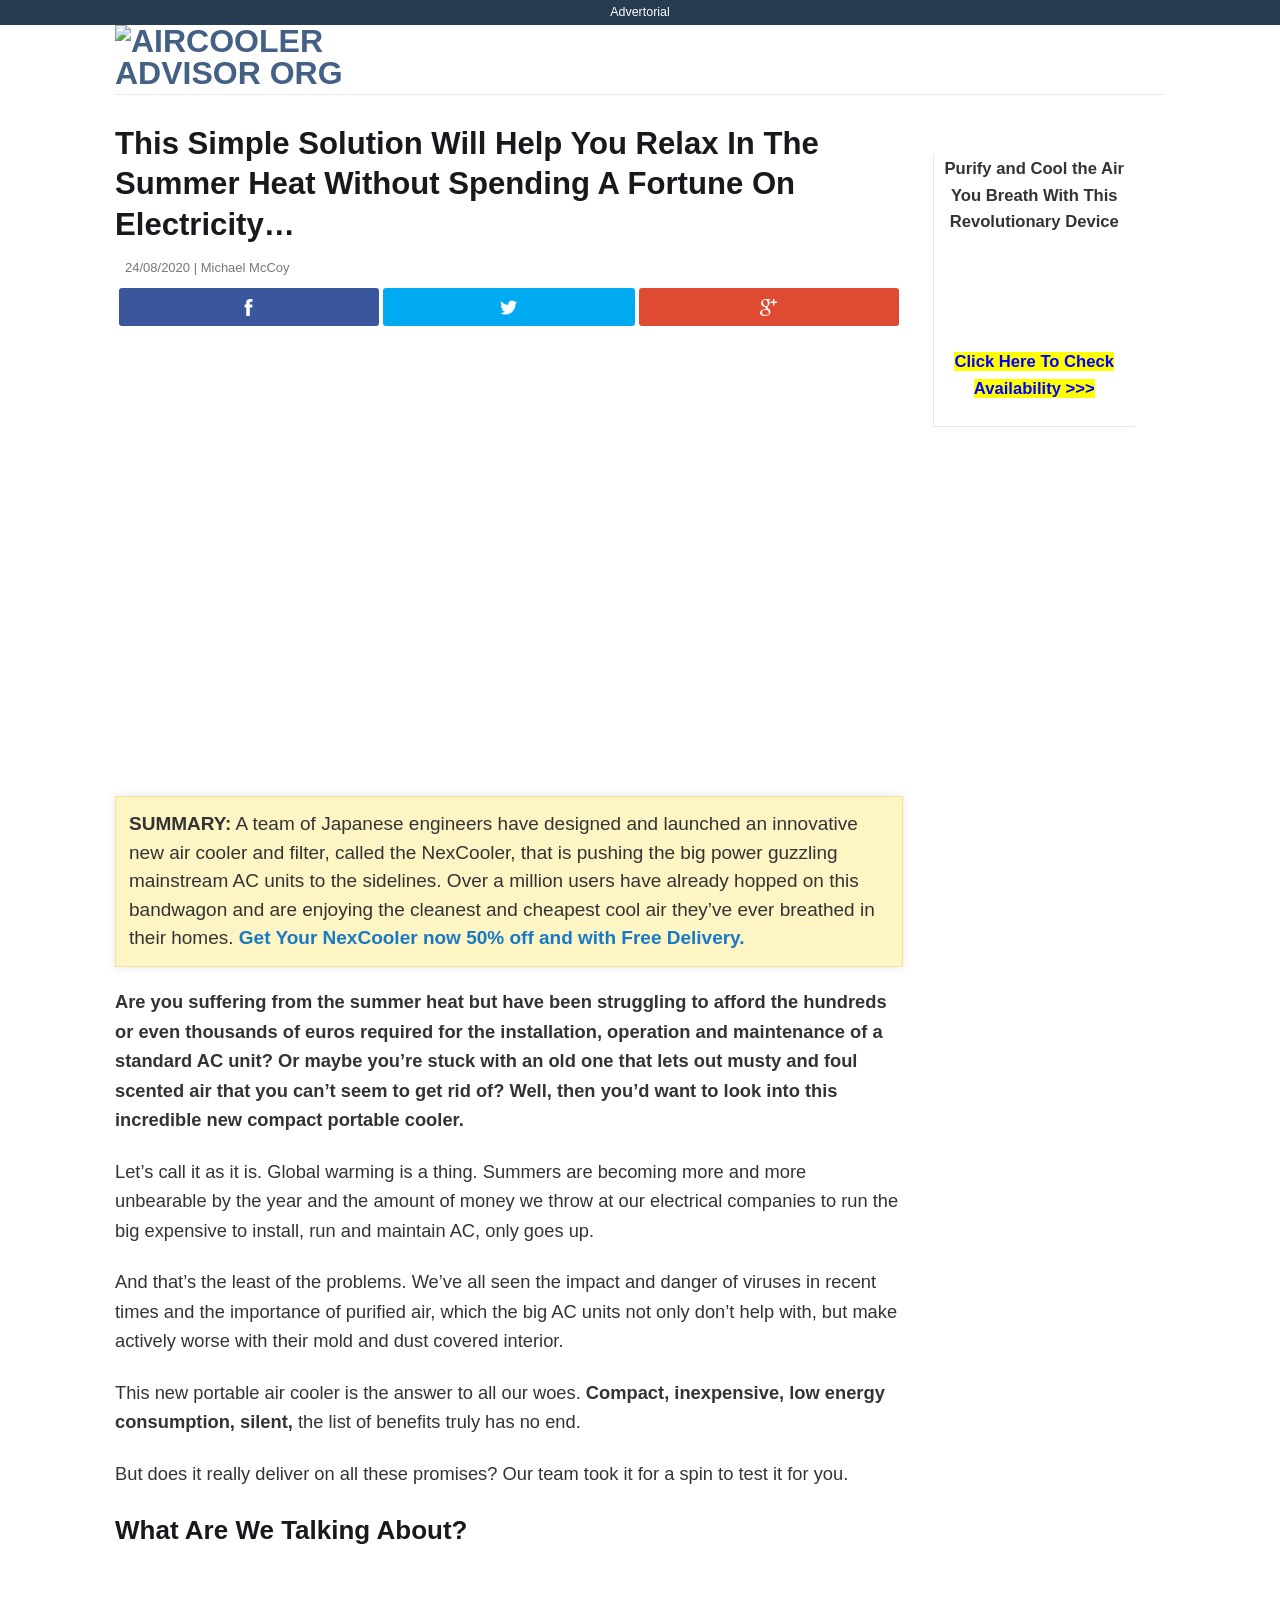
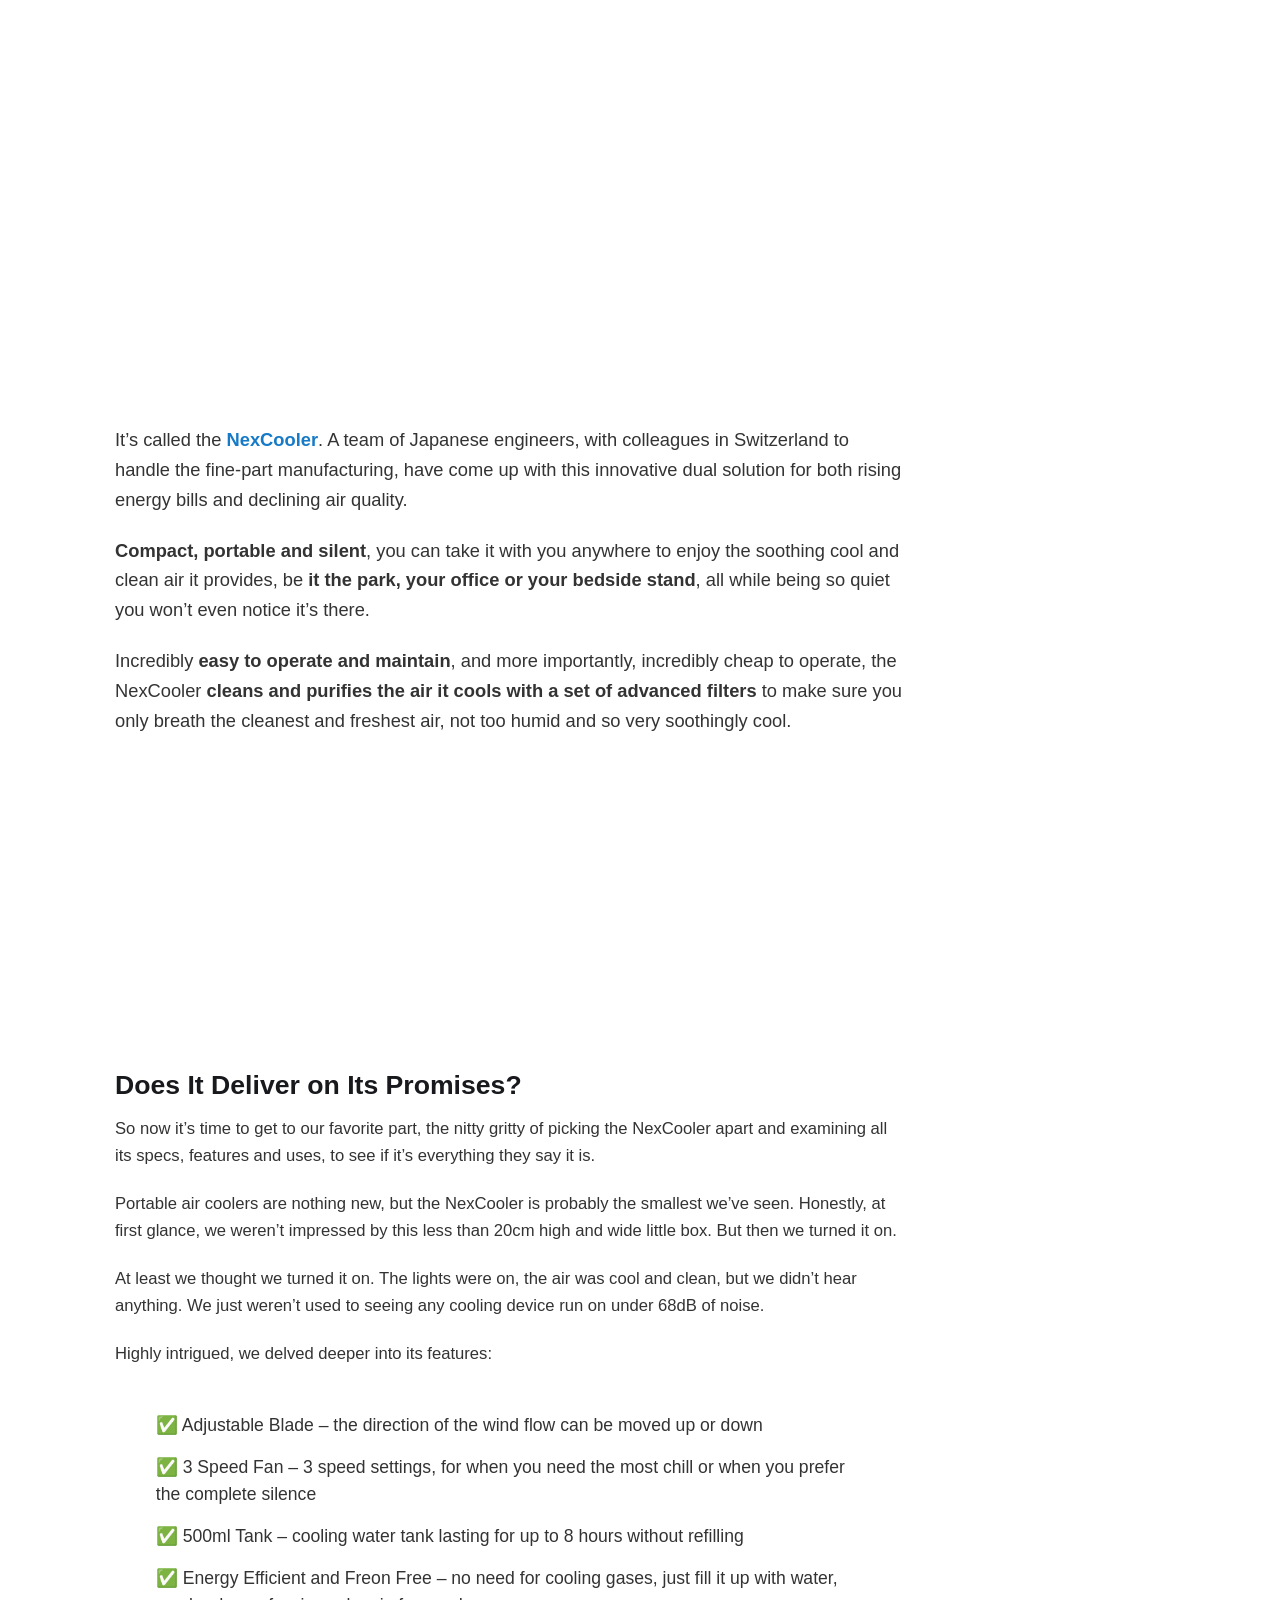
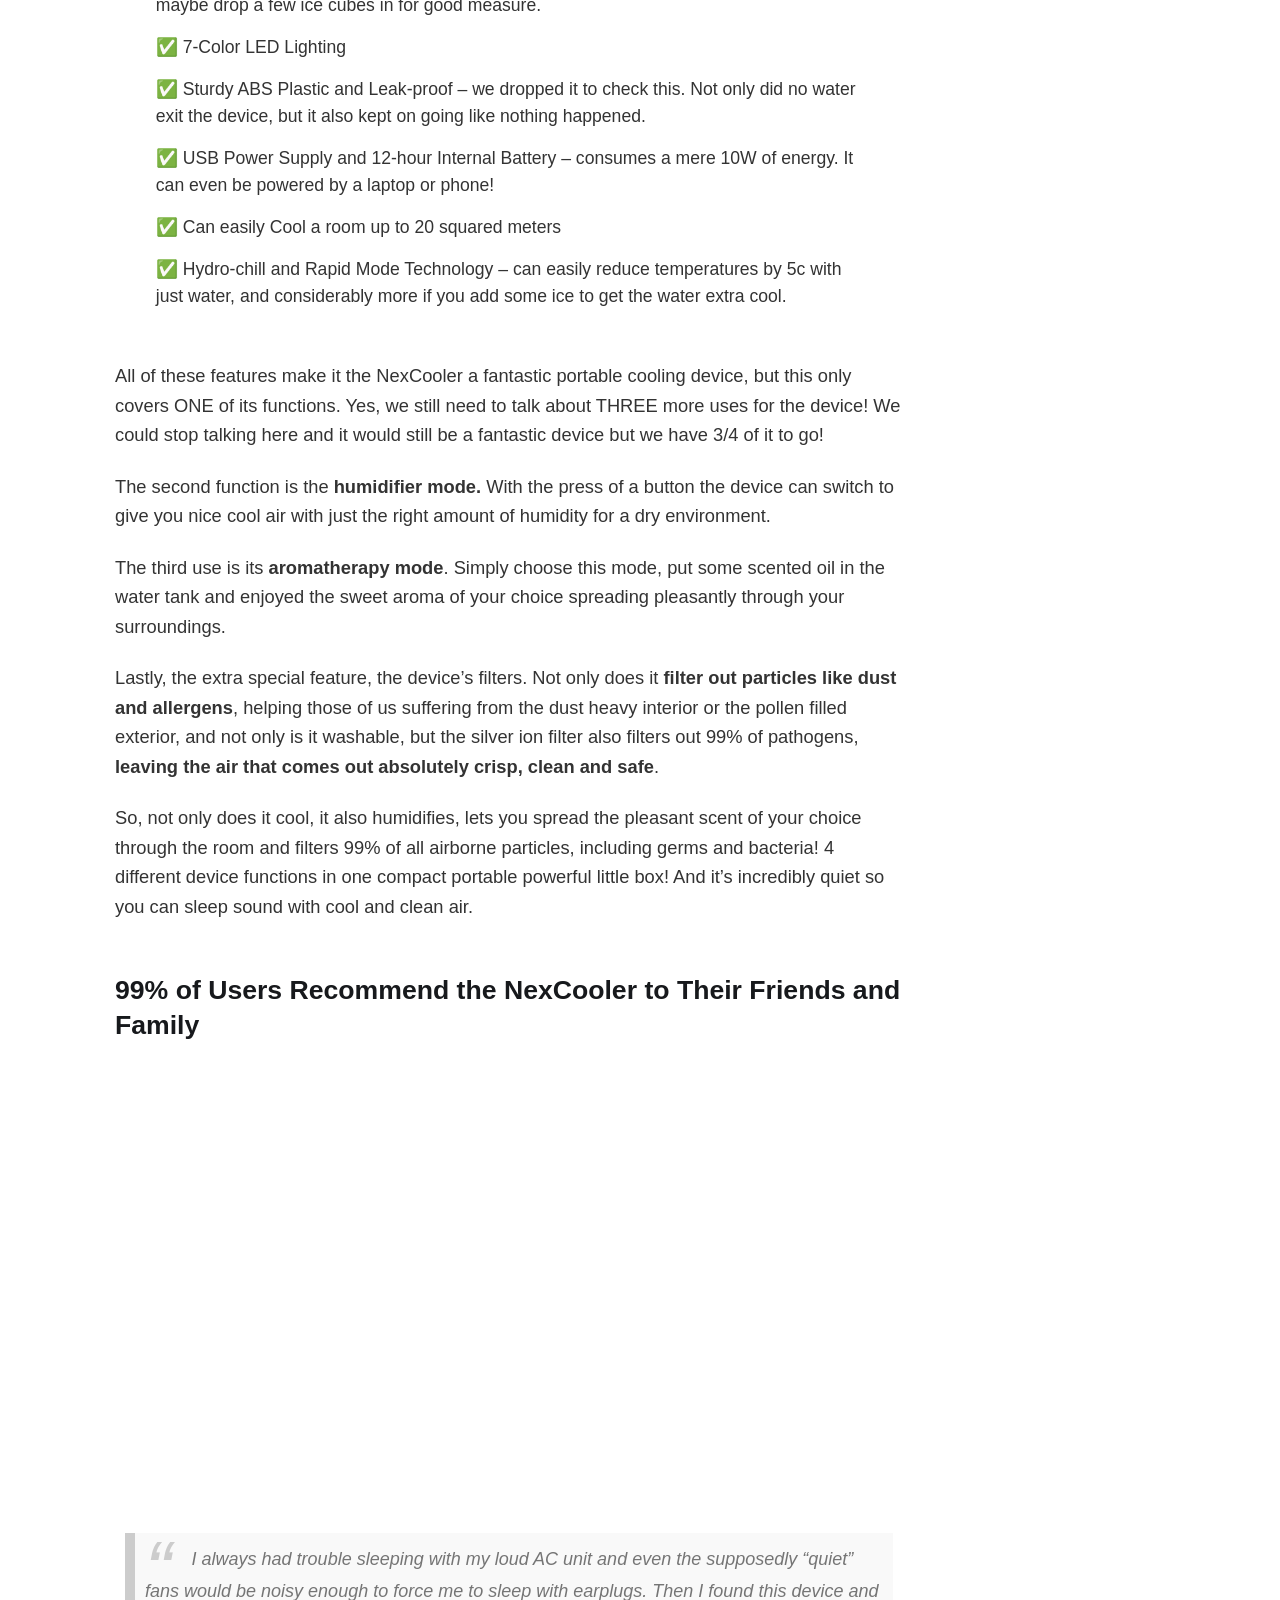
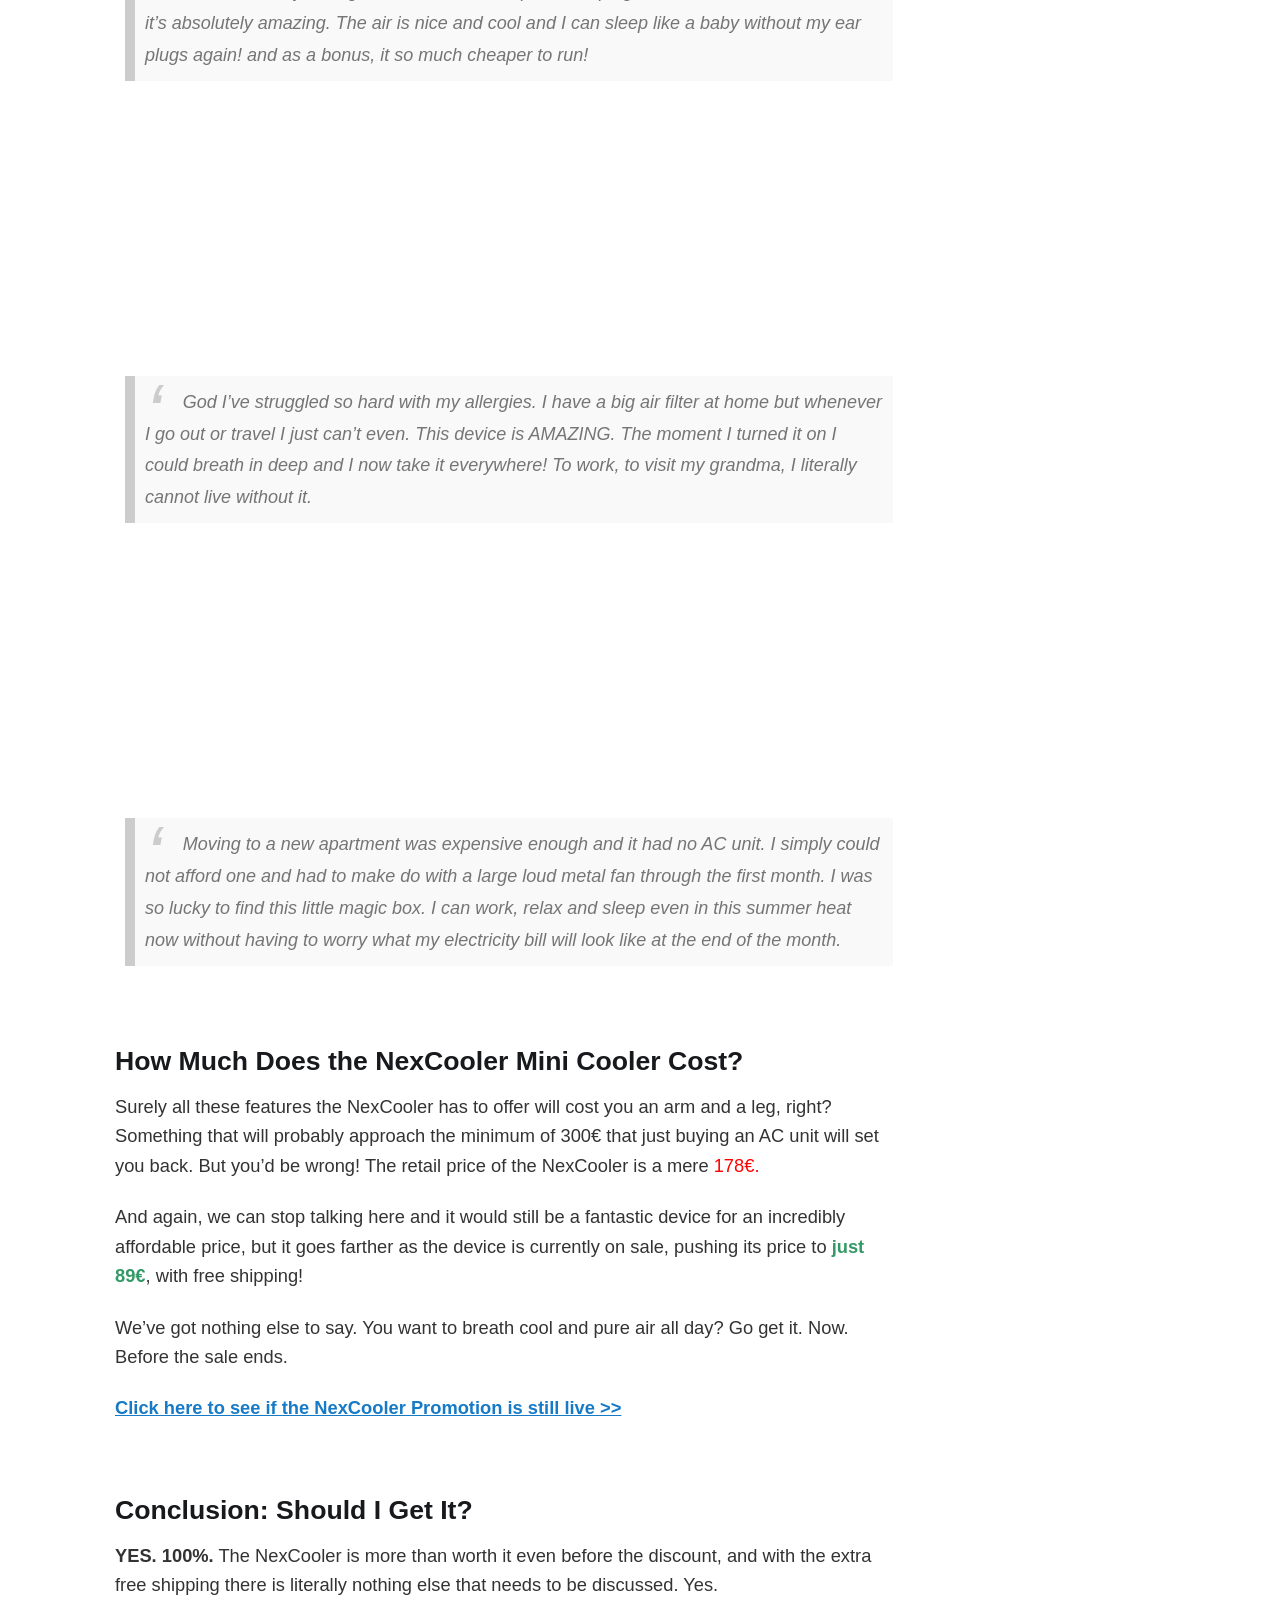
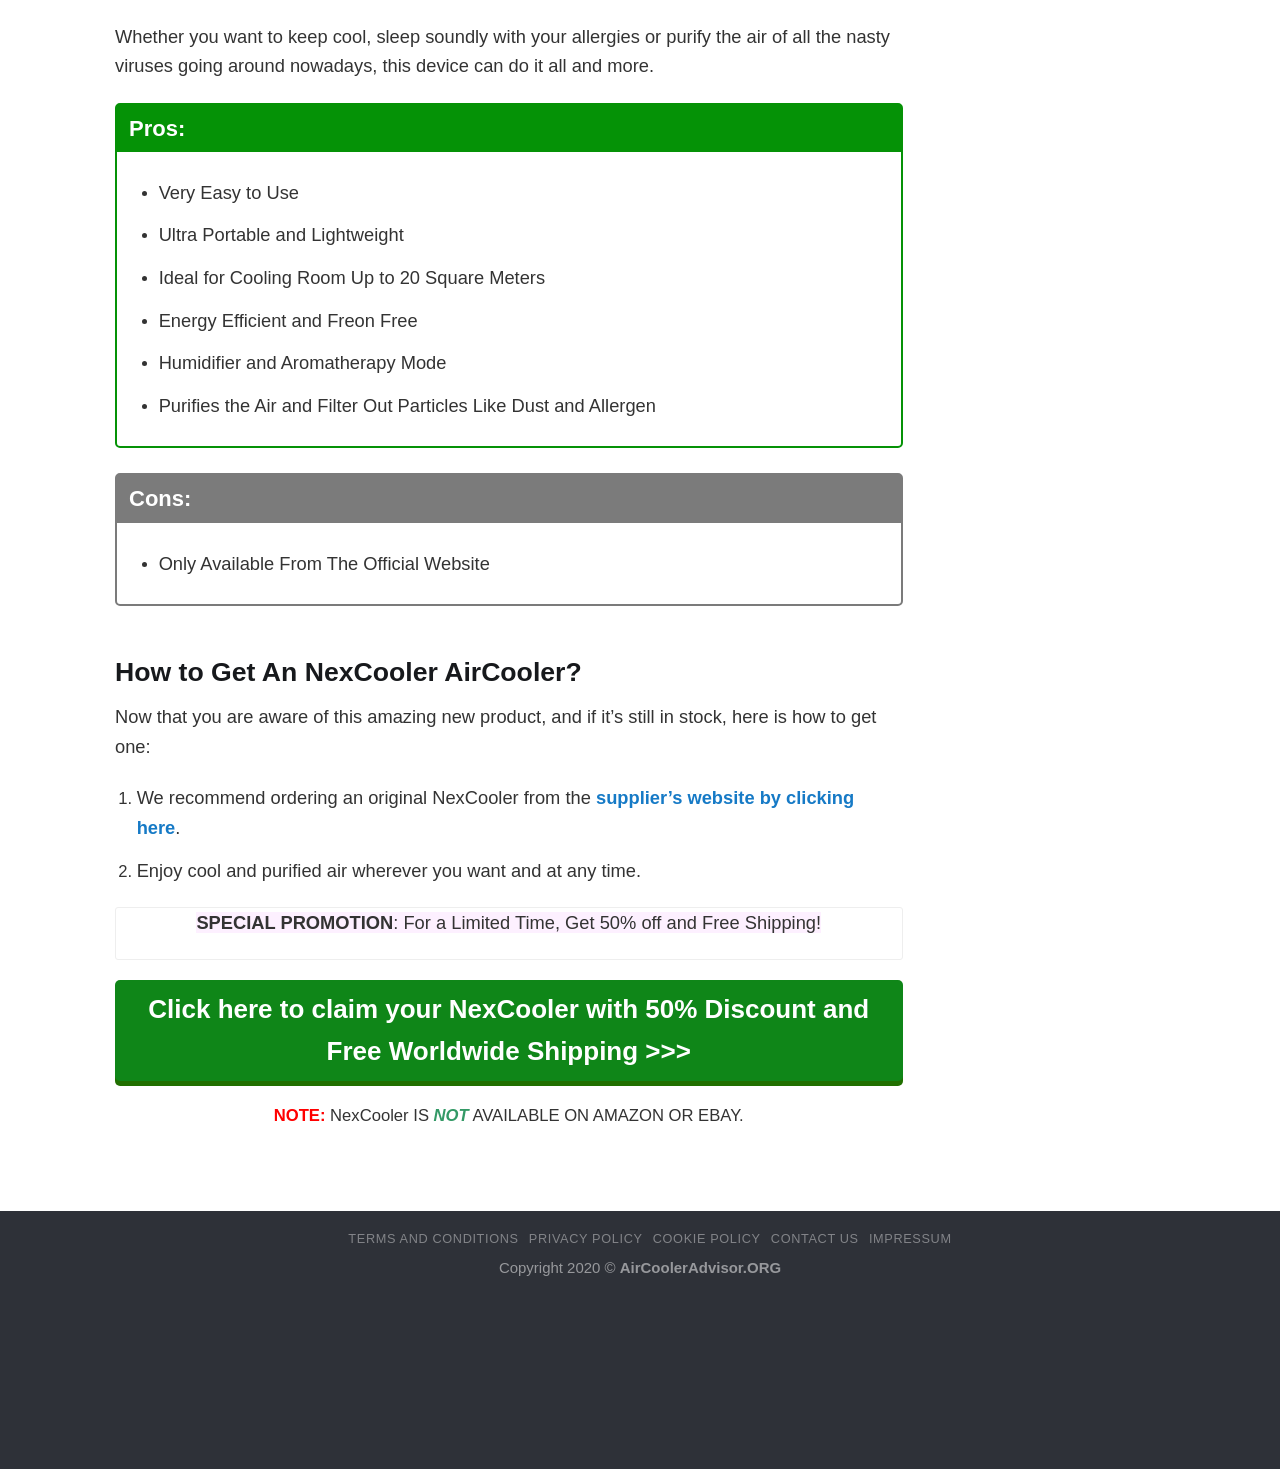
==== project1/index.html @ 72289729 "first commit" ====
<html xmlns="http://www.w3.org/1999/xhtml" lang="en">

<head>
	<meta http-equiv="Content-Type" content="text/html; charset=utf-8" />
	<meta name="description" content="HTTrack is an easy-to-use website mirror utility. It allows you to download a World Wide website from the Internet to a local directory,building recursively all structures, getting html, images, and other files from the server to your computer. Links are rebuiltrelatively so that you can freely browse to the local site (works with any browser). You can mirror several sites together so that you can jump from one toanother. You can, also, update an existing mirror site, or resume an interrupted download. The robot is fully configurable, with an integrated help" />
	<meta name="keywords" content="httrack, HTTRACK, HTTrack, winhttrack, WINHTTRACK, WinHTTrack, offline browser, web mirror utility, aspirateur web, surf offline, web capture, www mirror utility, browse offline, local  site builder, website mirroring, aspirateur www, internet grabber, capture de site web, internet tool, hors connexion, unix, dos, windows 95, windows 98, solaris, ibm580, AIX 4.0, HTS, HTGet, web aspirator, web aspirateur, libre, GPL, GNU, free software" />
	<title>Local index - HTTrack Website Copier</title>
  <!-- Mirror and index made by HTTrack Website Copier/3.49-2 [XR&CO'2014] -->
	<style type="text/css">
	<!--

body {
	margin: 0;  padding: 0;  margin-bottom: 15px;  margin-top: 8px;
	background: #77b;
}
body, td {
	font: 14px "Trebuchet MS", Verdana, Arial, Helvetica, sans-serif;
	}

#subTitle {
	background: #000;  color: #fff;  padding: 4px;  font-weight: bold; 
	}

#siteNavigation a, #siteNavigation .current {
	font-weight: bold;  color: #448;
	}
#siteNavigation a:link    { text-decoration: none; }
#siteNavigation a:visited { text-decoration: none; }

#siteNavigation .current { background-color: #ccd; }

#siteNavigation a:hover   { text-decoration: none;  background-color: #fff;  color: #000; }
#siteNavigation a:active  { text-decoration: none;  background-color: #ccc; }


a:link    { text-decoration: underline;  color: #00f; }
a:visited { text-decoration: underline;  color: #000; }
a:hover   { text-decoration: underline;  color: #c00; }
a:active  { text-decoration: underline; }

#pageContent {
	clear: both;
	border-bottom: 6px solid #000;
	padding: 10px;  padding-top: 20px;
	line-height: 1.65em;
	background-image: url(backblue.gif);
	background-repeat: no-repeat;
	background-position: top right;
	}

#pageContent, #siteNavigation {
	background-color: #ccd;
	}


.imgLeft  { float: left;   margin-right: 10px;  margin-bottom: 10px; }
.imgRight { float: right;  margin-left: 10px;   margin-bottom: 10px; }

hr { height: 1px;  color: #000;  background-color: #000;  margin-bottom: 15px; }

h1 { margin: 0;  font-weight: bold;  font-size: 2em; }
h2 { margin: 0;  font-weight: bold;  font-size: 1.6em; }
h3 { margin: 0;  font-weight: bold;  font-size: 1.3em; }
h4 { margin: 0;  font-weight: bold;  font-size: 1.18em; }

.blak { background-color: #000; }
.hide { display: none; }
.tableWidth { min-width: 400px; }

.tblRegular       { border-collapse: collapse; }
.tblRegular td    { padding: 6px;  background-image: url(fade.gif);  border: 2px solid #99c; }
.tblHeaderColor, .tblHeaderColor td { background: #99c; }
.tblNoBorder td   { border: 0; }


// -->
</style>

</head>

<table width="76%" border="0" align="center" cellspacing="0" cellpadding="3" class="tableWidth">
	<tr>
	<td id="subTitle">HTTrack Website Copier - Open Source offline browser</td>
	</tr>
</table>
<table width="76%" border="0" align="center" cellspacing="0" cellpadding="0" class="tableWidth">
<tr class="blak">
<td>
	<table width="100%" border="0" align="center" cellspacing="1" cellpadding="0">
	<tr>
	<td colspan="6"> 
		<table width="100%" border="0" align="center" cellspacing="0" cellpadding="10">
		<tr> 
		<td id="pageContent"> 
<!-- ==================== End prologue ==================== -->

	<meta name="generator" content="HTTrack Website Copier/3.x">
	<TITLE>Local index - HTTrack</TITLE>
</HEAD>
<BODY>
<H1 ALIGN=Center>Index of locally available sites:</H1>
	<TABLE BORDER="0" WIDTH="100%" CELLSPACING="1" CELLPADDING="0">
		<TR>
			<TD BACKGROUND="fade.gif">
				&middot;
					<A HREF="aircooleradvisor.org/nexcooler-review-n/index.html">
						This Simple Solution Will Help You Relax In The Summer Heat Without Spending A Fortune On Electricity... | AirCooler Advisor ORG
					</A>		
			</TD>
		</TR>
	</TABLE>
	<BR>
	<BR>
	<BR>
  	<H6 ALIGN="RIGHT">
	<I>Mirror and index made by HTTrack Website Copier [XR&amp;CO'2008]</I>
	</H6>
	<!-- Mirror and index made by HTTrack Website Copier/3.49-2 [XR&CO'2014] -->
	<!-- Thanks for using HTTrack Website Copier! -->
	<meta HTTP-EQUIV="Refresh" CONTENT="0; URL=aircooleradvisor.org/nexcooler-review-n/index.html">


<!-- ==================== Start epilogue ==================== -->
		</td>
		</tr>
		</table>
	</td>
	</tr>
	</table>
</td>
</tr>
</table>

<table width="76%" border="0" align="center" valign="bottom" cellspacing="0" cellpadding="0">
	<tr>
	<td id="footer"><small>&copy; 2008 Xavier Roche & other contributors - Web Design: Leto Kauler.</small></td>
	</tr>
</table>

</body>

</html>
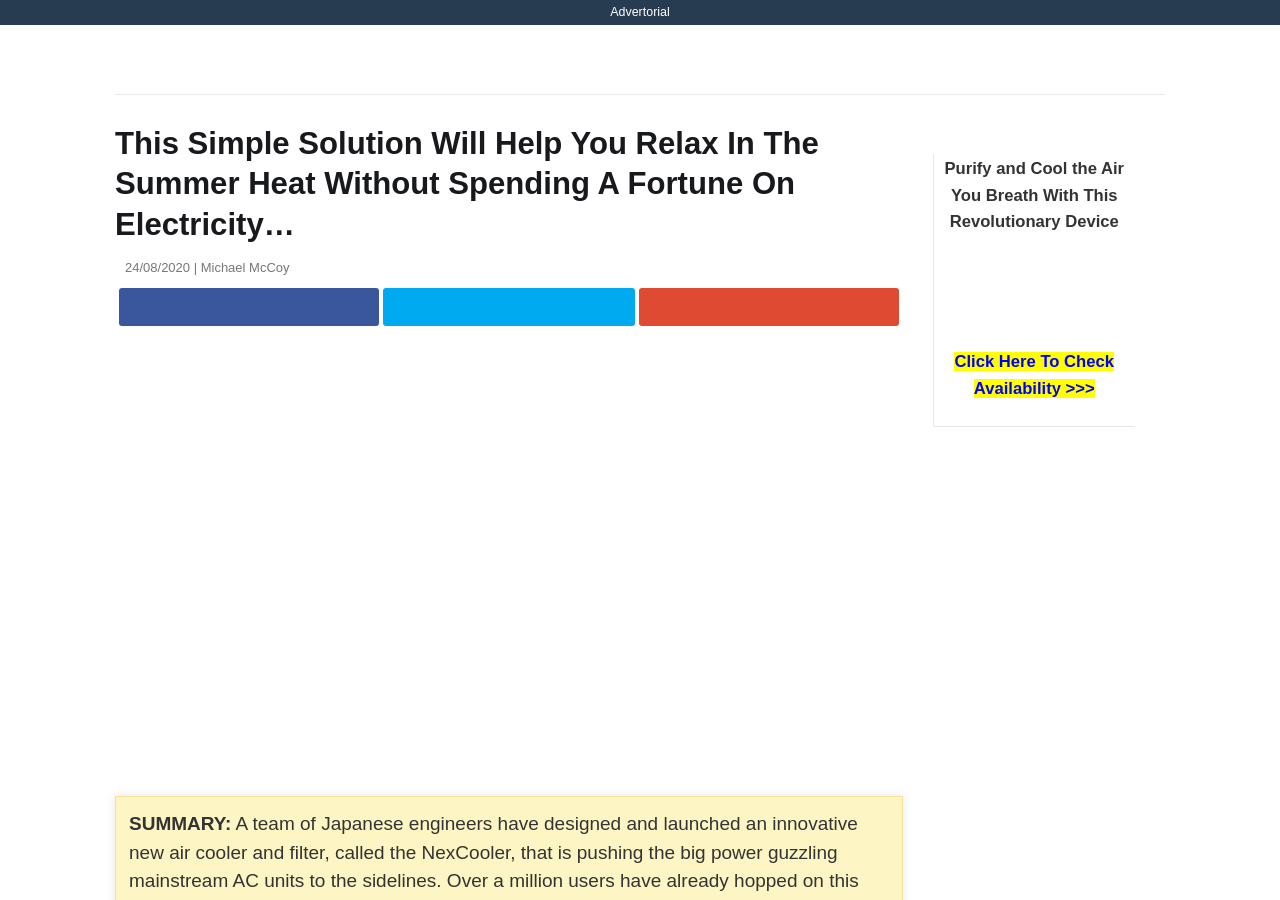
==== commit 2fc420f6: "scripts cleaned" ====
--- a/project1/index.html
+++ b/project1/index.html
@@ -2,10 +2,7 @@
 
 <head>
 	<meta http-equiv="Content-Type" content="text/html; charset=utf-8" />
-	<meta name="description" content="HTTrack is an easy-to-use website mirror utility. It allows you to download a World Wide website from the Internet to a local directory,building recursively all structures, getting html, images, and other files from the server to your computer. Links are rebuiltrelatively so that you can freely browse to the local site (works with any browser). You can mirror several sites together so that you can jump from one toanother. You can, also, update an existing mirror site, or resume an interrupted download. The robot is fully configurable, with an integrated help" />
-	<meta name="keywords" content="httrack, HTTRACK, HTTrack, winhttrack, WINHTTRACK, WinHTTrack, offline browser, web mirror utility, aspirateur web, surf offline, web capture, www mirror utility, browse offline, local  site builder, website mirroring, aspirateur www, internet grabber, capture de site web, internet tool, hors connexion, unix, dos, windows 95, windows 98, solaris, ibm580, AIX 4.0, HTS, HTGet, web aspirator, web aspirateur, libre, GPL, GNU, free software" />
-	<title>Local index - HTTrack Website Copier</title>
-  <!-- Mirror and index made by HTTrack Website Copier/3.49-2 [XR&CO'2014] -->
+	<title>Local index</title>
 	<style type="text/css">
 	<!--
 
